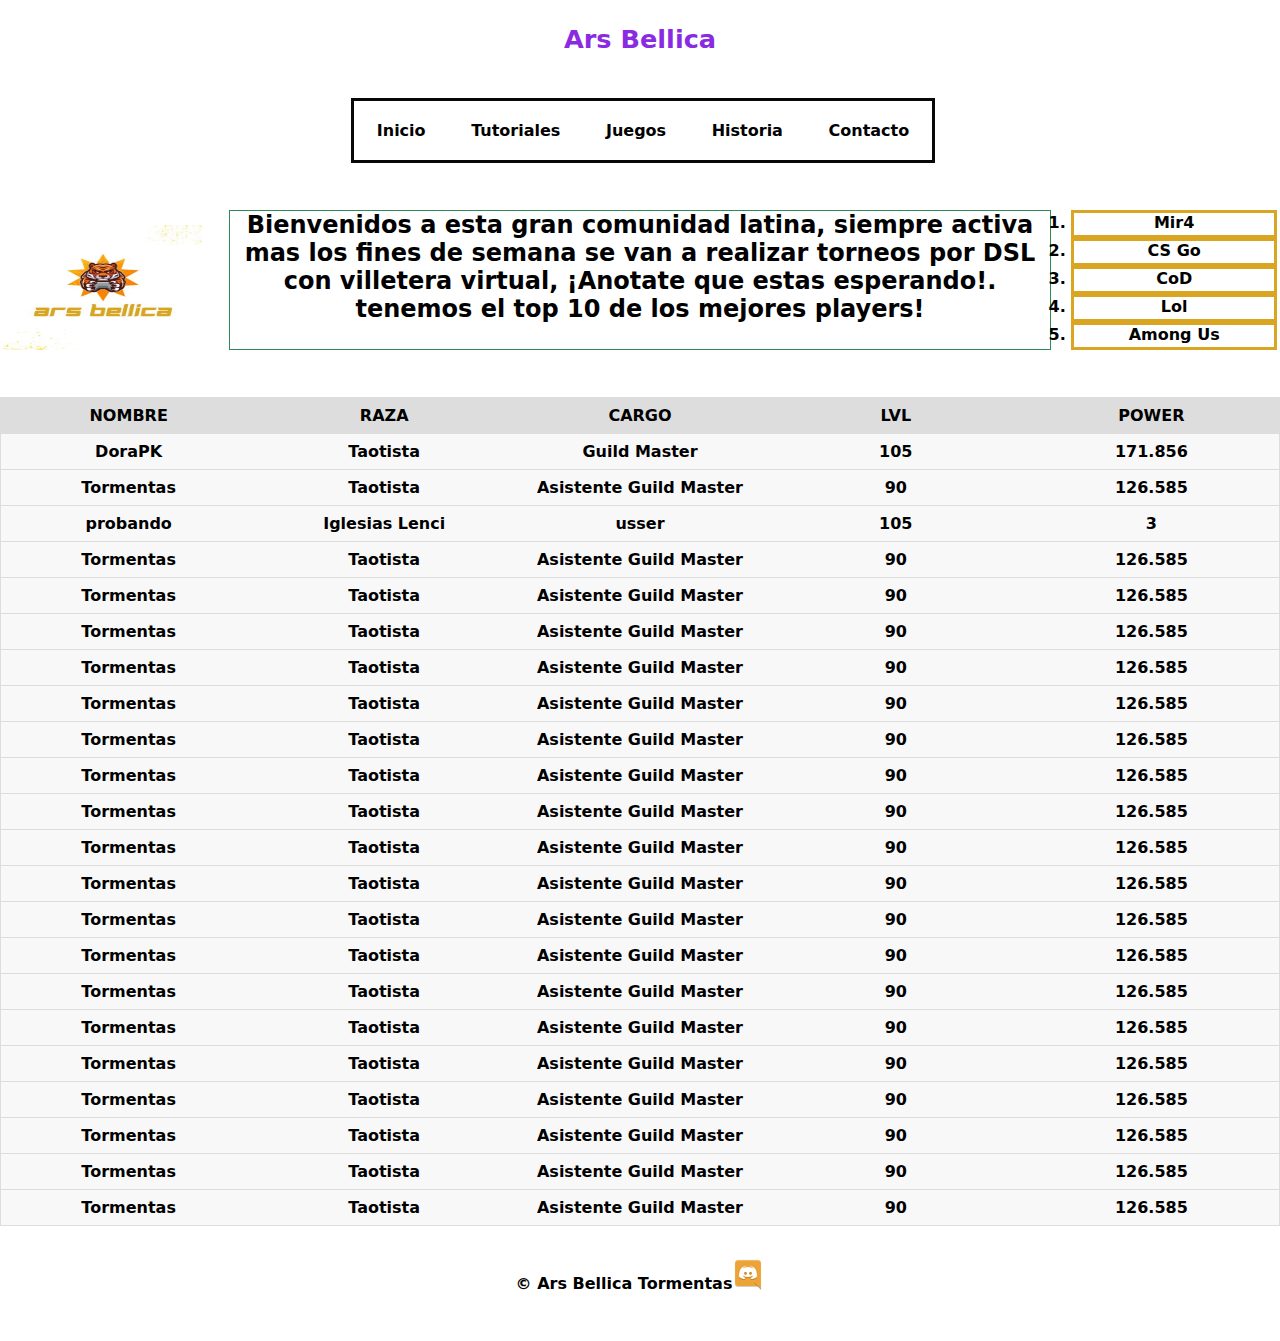
==== index.html @ b6e2eb27 "cambio de Top 10 players" ====
<!DOCTYPE html>
<html lang="en">
<head>
    <meta charset="UTF-8">
    <meta http-equiv="X-UA-Compatible" content="IE=edge">
    <meta name="viewport" content="width=device-width, initial-scale=1.0">
    <link rel="stylesheet" href="./css/style.css">
	<link href="https://unpkg.com/aos@2.3.1/dist/aos.css" rel="stylesheet">
    <title>inicio</title>
</head>
<body>
   <div class="envoltura">
      <header>
         <p class="logo">Ars Bellica</p>
          <nav>
             <ul class="menu">
                <li>
                   <a href="index.html">Inicio</a>
                </li>
                 <li>
                   <a href="./sections/tutoriales.html">Tutoriales</a>
                  </li>
                 <li>
                   <a href="./sections/juegos.html">Juegos</a>
                  </li>
                 <li>
                      <a href="./sections/historia.html">Historia</a>
                 </li>
                 <li>
                    <a href="./sections/contacto.html">Contacto</a>
                 </li>
             </ul>
        </nav>
      </div>
      </header>
   <div class="envoltura2">
      <img class="logoars" src="./images/ars bellica.jpg" alt="ArsBellica"data-aos="fade-right">
           
         <h2 class="bienvenidos">Bienvenidos a esta gran comunidad latina, siempre activa mas los fines de semana se van a realizar torneos por DSL con villetera virtual, ¡Anotate que estas esperando!. tenemos el top 10 de los mejores players!</h2>
        <ol class="varios">
            <li><a href="https://mir4global.com/?lang=es" target="_blank">Mir4</a></li>
            <li> <a href="https://store.steampowered.com/app/730/CounterStrike_Global_Offensive/" target="_blank">CS Go</a></li>
            <li><a href="https://www.callofduty.com/es/modernwarfare" target="_blank"> CoD</a></li>
            <li><a href="https://www.leagueoflegends.com/es-mx/" target="_blank">Lol</a></li>
            <li> <a href="https://store.epicgames.com/es-ES/p/among-us" target="_blank">Among Us</a></li>
            <link rel="stylesheet" href="">
        </ol>
      </div>
	 <div class="envoltura3">
        <table class="table">
        <thead>
			<tr>
				<th>Nombre</th>
				<th>Raza</th>
				<th>Cargo</th>
				<th>lvl</th>
				<th>Power</th>
			</tr>
			</thead>
			<tbody>
			<tr>
				<td>DoraPK</td>
				<td>Taotista</td>
				<td>Guild Master</td>
				<td>105</td>
				<td>171.856</td>
			</tr>
			<tr>
				<td>Tormentas</td>
				<td>Taotista</td>
				<td>Asistente Guild Master</td>
				<td>90</td>
				<td>126.585</td>
			</tr>
			<tr>
				<td>probando</td>
				<td>Iglesias Lenci</td>
				<td>usser</td>
				<td>105</td>
				<td>3</td>
			</tr>
         <tr>
				<td>Tormentas</td>
				<td>Taotista</td>
				<td>Asistente Guild Master</td>
				<td>90</td>
				<td>126.585</td>
			</tr>
         <tr>
				<td>Tormentas</td>
				<td>Taotista</td>
				<td>Asistente Guild Master</td>
				<td>90</td>
				<td>126.585</td>
			</tr>
         <tr>
				<td>Tormentas</td>
				<td>Taotista</td>
				<td>Asistente Guild Master</td>
				<td>90</td>
				<td>126.585</td>
			</tr>
         <tr>
				<td>Tormentas</td>
				<td>Taotista</td>
				<td>Asistente Guild Master</td>
				<td>90</td>
				<td>126.585</td>
			</tr>
         <tr>
				<td>Tormentas</td>
				<td>Taotista</td>
				<td>Asistente Guild Master</td>
				<td>90</td>
				<td>126.585</td>
			</tr>
         <tr>
				<td>Tormentas</td>
				<td>Taotista</td>
				<td>Asistente Guild Master</td>
				<td>90</td>
				<td>126.585</td>
			</tr>
         <tr>
				<td>Tormentas</td>
				<td>Taotista</td>
				<td>Asistente Guild Master</td>
				<td>90</td>
				<td>126.585</td>
			</tr>
         <tr>
				<td>Tormentas</td>
				<td>Taotista</td>
				<td>Asistente Guild Master</td>
				<td>90</td>
				<td>126.585</td>
			</tr>
         <tr>
				<td>Tormentas</td>
				<td>Taotista</td>
				<td>Asistente Guild Master</td>
				<td>90</td>
				<td>126.585</td>
			</tr>
         <tr>
				<td>Tormentas</td>
				<td>Taotista</td>
				<td>Asistente Guild Master</td>
				<td>90</td>
				<td>126.585</td>
			</tr>
         <tr>
				<td>Tormentas</td>
				<td>Taotista</td>
				<td>Asistente Guild Master</td>
				<td>90</td>
				<td>126.585</td>
			</tr>
         <tr>
				<td>Tormentas</td>
				<td>Taotista</td>
				<td>Asistente Guild Master</td>
				<td>90</td>
				<td>126.585</td>
			</tr>
         <tr>
				<td>Tormentas</td>
				<td>Taotista</td>
				<td>Asistente Guild Master</td>
				<td>90</td>
				<td>126.585</td>
			</tr>
         <tr>
				<td>Tormentas</td>
				<td>Taotista</td>
				<td>Asistente Guild Master</td>
				<td>90</td>
				<td>126.585</td>
			</tr>
         <tr>
				<td>Tormentas</td>
				<td>Taotista</td>
				<td>Asistente Guild Master</td>
				<td>90</td>
				<td>126.585</td>
			</tr>
         <tr>
				<td>Tormentas</td>
				<td>Taotista</td>
				<td>Asistente Guild Master</td>
				<td>90</td>
				<td>126.585</td>
			</tr>
         <tr>
				<td>Tormentas</td>
				<td>Taotista</td>
				<td>Asistente Guild Master</td>
				<td>90</td>
				<td>126.585</td>
			</tr>
         <tr>
				<td>Tormentas</td>
				<td>Taotista</td>
				<td>Asistente Guild Master</td>
				<td>90</td>
				<td>126.585</td>
			</tr>
         <tr>
				<td>Tormentas</td>
				<td>Taotista</td>
				<td>Asistente Guild Master</td>
				<td>90</td>
				<td>126.585</td>
			</tr>

			</tbody>
		</table>
	</div>
       
  
        <footer id="footer">
         <p class="footer">&copy; Ars Bellica Tormentas <a class="boton" href="http://laweb.com" target="_blank"></a></p>

        </footer>
		<script src="https://unpkg.com/aos@2.3.1/dist/aos.js"></script>
		<script>
		  AOS.init();
		</script>
		</body>
</body>
</html>
---- css/style.css ----
@import url('https://fonts.googleapis.com/css2?family=Anek+Malayalam:wght@300&family=Roboto:ital,wght@1,300&display=swap');


     html{
        height: 100%;
     }
  *{ padding: 0;
    margin:0;}

body{
    background-image: url(//images/pexels-felix-mittermeier-956999.jpg);
    font-family: system-ui, -apple-system, BlinkMacSystemFont, 'Segoe UI', Roboto, Oxygen, Ubuntu, Cantarell, 'Open Sans', 'Helvetica Neue', sans-serif;
text-align: center;
font-weight: bolder;
display: flex;
flex-direction: column;
min-height: 100%;

}
header{
    display: grid;
    justify-content: center;
   
}
header .logo{
    margin: 0;
    padding: 24px 30px;
    font-weight: bold;
    color:  blueviolet;
    font-size: 1.6em;
  
  }
.menu{
    list-style-type:none

    
 }
.menu{
    border: 3px solid rgb(8, 8, 6);
       
list-style: none;
padding: 0;
background: rgb(255, 255, 255);
        
width: 100%;
margin: 20px auto;
max-width: 1000px;

}
  .color-acento{
    color: blueviolet;
  }
.h2{
    display: flex;
}
.menu li{
    display: inline-block;

}

.menu li a{
    color: rgb(0, 0, 0);
    text-decoration: none;
    display: block;
    padding: 20px;
}
.menu li a:hover{
    background: blueviolet
}
.envoltura2{
    border: 3px solid rgb(255, 255, 255);
    height: 100%;
    
}
.logoars{
    border:transparent
}
.varios{
    display: grid;
}
.delimitador{
    width:320px;
    margin:auto;
    }
    
    .contenedor{
    height:0px;
    width:100%;
    max-width:560px; 
    padding-top:56.25%; 
    position:relative;
    }
    
    iframe{
    position:absolute;
    height:100%;
    width:100%;
    top:0px;
    left:0px;
    }
.titulo{
    border: 3px solid rgb(250, 245, 245);
}
.bienvenidos{
    border: 3px solid rgb(255, 255, 255);
}

a{
    color: black;
    text-decoration: none;
}
.diego1{
    color: black;
    border: 3px solid black;
}
.diego2{
    color: black;
    border: 4px solid black;
}

footer{
    padding: 3em;
    background-color:rgb(255, 255, 255);
    margin-bottom: 0;
    margin-top: auto;
}

header{
    grid-area: header;
}
.envoltura3{
    grid-area: envoltura3;
}
.envoltura2{
    grid-area: envoltura2;
}
.bienvenidos{
    grid-area: bienvenidos;
}
.video{
    grid-area: video;
}
footer{
    grid-area: video;
}
.diego1{
    grid-area: diego1;
}
.diego2{
    grid-area: diego2;
}
.varios{
    grid-area: varios;
    
}
.galeria{
    grid-area: galeria;
}
.delimitador{
    grid-area: delimitador;
}
header{
    background-color: rgb(255, 255, 255);
    margin-bottom: 1.5em;
    display: grid;
  
}

.table {
    width: 100%;
    border: 1px solid #ccc;
    border-collapse: collapse;
    margin: 0;
    padding: 0;
    table-layout: fixed;
}

.table caption {
    font-size: 16px;
    text-transform: uppercase;
    font-weight: bold;
    margin: 8px 0px;
}

.table tr {
    background-color: #f8f8f8;
    border: 1px solid #ddd;
}

.table th, .table td {
    font-size: 12px;
    padding: 8px;
    text-align: center;
}

.table thead th{ 
    text-transform: uppercase;
    background-color: #ddd;
}

.table tbody tr:hover {
    background-color: rgba(0, 0, 0, 0.2);
}

.table tbody td:hover {
    background-color: rgba(0, 0, 0, 0.3);
}
.boton {
    border: 1px ;
    padding: 16px; /*espacio alrededor texto*/
    background-image:url(../images/discordcanary_94568.ico);
   background-repeat: no-repeat;
   
    }

.envoltura2{
    
    margin-bottom: 1.5em;
    display: grid;
    grid-template-areas: 
    "titulo"
    "bienvenidos"
    "video"
    "varios";
    gap:20px

}
img{
    border:8px solid rgb(0, 0, 0) ;
    width: 250px;
    height: 250x;
    margin-top: 15px;
    
   }
footer{
    margin-top: 0;
}

@media (min-width:500px){
    .envoltura2{
        display: grid;
        margin: 0;
    grid-template-areas: 
    "titulo bienvenidos" 
"varios varios "
    "video video"
    ;
}
nav ul{
    color: rgb(0, 0, 0);
    border: 3px solid rgb(8, 8, 6);
}
.titulo{
    color: aliceblue;
    border: 3px solid rgb(0, 0, 0);

}
.bienvenidos{
    color: D;
    border: 3px solid rgb(0, 0, 0);
}
ol li{
    color: rgb(109, 109, 109);
    border: 3px solid rgb(0, 0, 0);
}
.diego1{
    color: black;
    border: 3px solid black;
}
.diego2{
    color: black;
    border: 4px solid black;
}
iframe{
    position:absolute;
    height:100%;
    width:100%;
    top:0px;
    left:0px; }

 }
  

@media (min-width:768px){
    .envoltura2{
        background: rgb(255, 255, 255);
        margin-bottom: 1.5em;
        grid-template-columns: 1fr 4fr 1fr;
        grid-template-areas: 
        "titulo bienvenidos varios"
        "video video video"
    
    }

    nav ul{
        flex-direction: column;
        border: 2px solid black;

    }
    ol li{
        color: black;
        border: solid 3px goldenrod;
    }
    img{
        color: #0adeff;
        height: auto;
    }
    .bienvenidos{
        color: rgb(0, 0, 0);
        border: 1.5px solid seagreen;
    }
    .titulo{
        color: skyblue;
        border: 2.5px solid skyblue;
    }
    footer{
        color: rgb(0, 0, 0) solid 1.5px;
        margin-top: auto;
    }
    .galeria{
        background-color: rgb(255, 255, 255);
        display: grid;
        grid-template-columns: 1fr 1fr 1fr;
        gap: 15px;
        margin: 3em;
        justify-content: center;

    }
    .delimitador{
        width:560px;
        margin:auto;
        }
   
    img{
        width: 200px;
        height: 125px;
        border: 5px solid rgb(0, 0, 0);

    }iframe{
        position:absolute;
        height:100%;
        width:100%;
        top:0px;
        left:0px;}
        .table {
            width: 100%;
            border: 1px solid #ccc;
            border-collapse: collapse;
            margin: 0;
            padding: 0;
            table-layout: fixed;
        }
        
        .table caption {
            font-size: 24px;
            text-transform: uppercase;
            font-weight: bold;
            margin: 8px 0px;
        }
        
        .table tr {
            background-color: #f8f8f8;
            border: 1px solid #ddd;
        }
        
        .table th, .table td {
            font-size: 16px;
            padding: 8px;
            text-align: center;
        }
        
        .table thead th{ 
            text-transform: uppercase;
            background-color: #ddd;
        }
        
        .table tbody tr:hover {
            background-color: rgba(0, 0, 0, 0.2);
        }
        
        .table tbody td:hover {
            background-color: rgba(0, 0, 0, 0.3);
        }
  }
@media (min-width:768px){
.galeria{background: rgb(255, 255, 255);
    margin-bottom: 1.5em;
    grid-template-columns: 1fr 4fr 1fr; 
    grid-template-areas: 
    "galeria galeria galeria"
}


@media (min-width:1024px){
    body{
        background-color: rgb(255, 255, 255);
    }
}
.envoltura2{
    color: teal;
}
.galeria{
    padding: 1.5em;
    display: grid;
    grid-template-columns: 1fr 1fr;
    height: auto;
    margin: 0;
    

}
.galeria{
    width: 800px;
    height: 400px;
    margin-top: 20px;
    align-items: center;
    
}
.footer{
    color: black;
}
.table {
    width: 100%;
    border: 1px solid #ccc;
    border-collapse: collapse;
    margin: 0;
    padding: 0;
    table-layout: fixed;
}

.table caption {
    font-size: 28px;
    text-transform: uppercase;
    font-weight: bold;
    margin: 8px 0px;
}

.table tr {
    background-color: #f8f8f8;
    border: 1px solid #ddd;
}

.table th, .table td {
    font-size: 20x;
    padding: 8px;
    text-align: center;
}

.table thead th{ 
    text-transform: uppercase;
    background-color: #ddd;
}

.table tbody tr:hover {
    background-color: rgba(0, 0, 0, 0.2);
}

.table tbody td:hover {
    background-color: rgba(0, 0, 0, 0.3);
}
 }
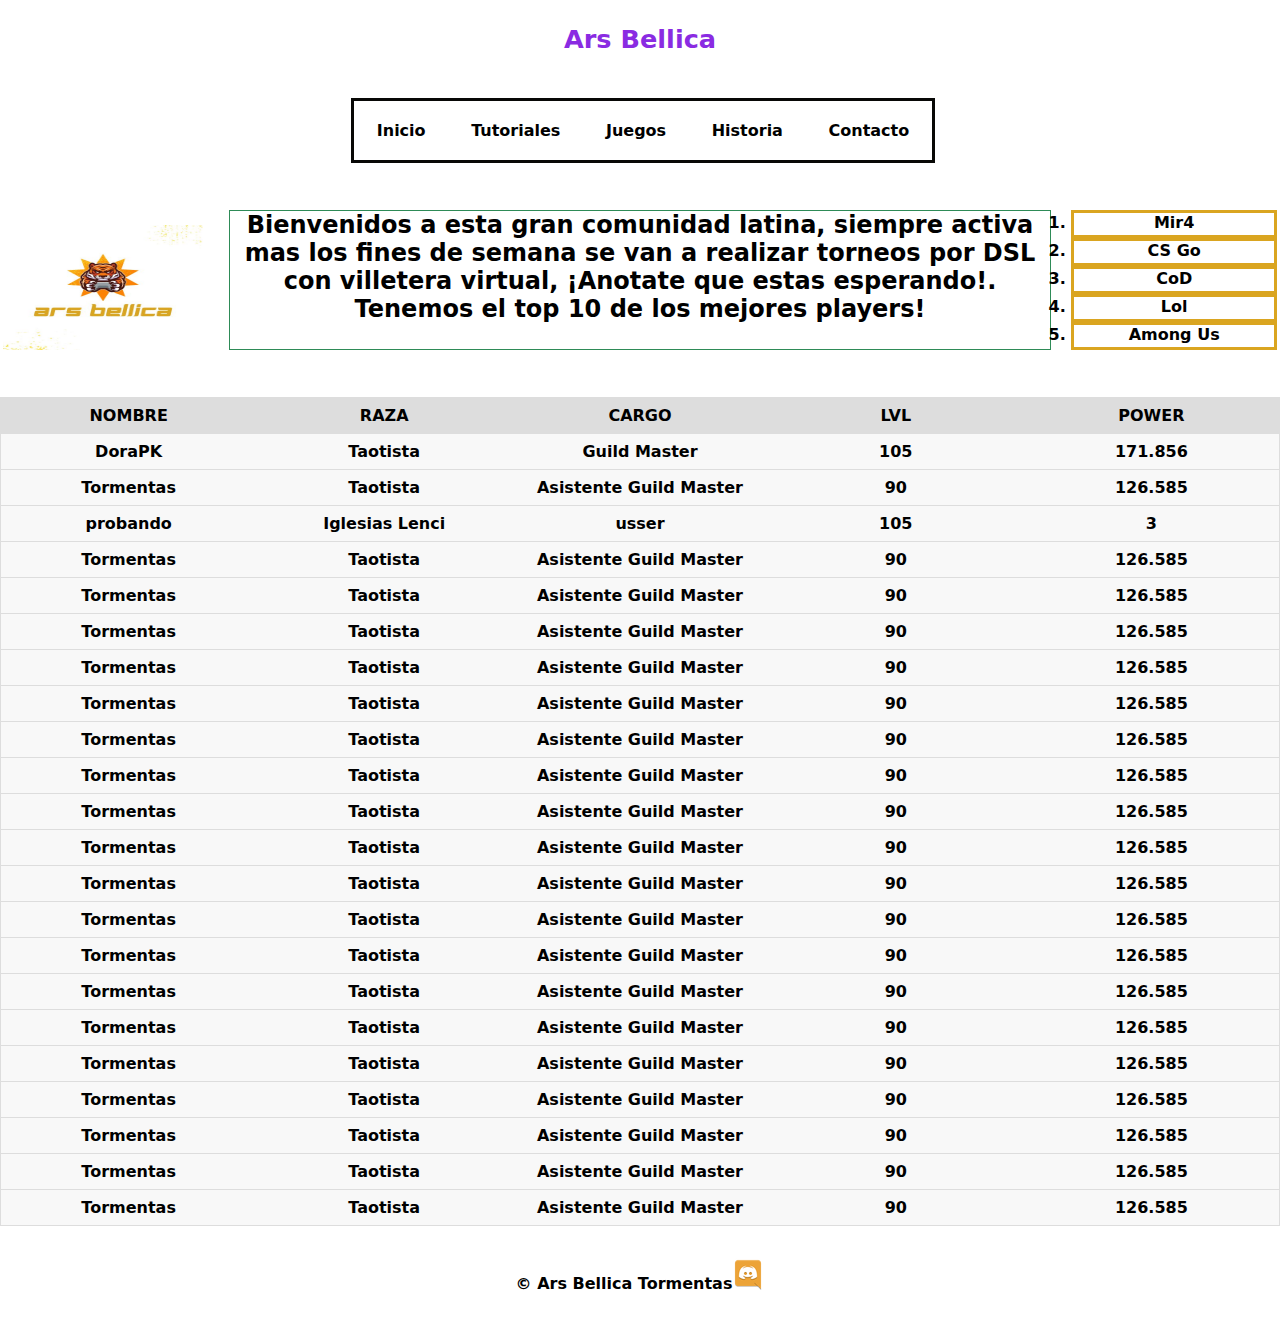
==== commit 410b1f7d: "cambio top 25 Players" ====
--- a/index.html
+++ b/index.html
@@ -36,7 +36,7 @@
    <div class="envoltura2">
       <img class="logoars" src="./images/ars bellica.jpg" alt="ArsBellica"data-aos="fade-right">
            
-         <h2 class="bienvenidos">Bienvenidos a esta gran comunidad latina, siempre activa mas los fines de semana se van a realizar torneos por DSL con villetera virtual, ¡Anotate que estas esperando!. tenemos el top 10 de los mejores players!</h2>
+         <h2 class="bienvenidos">Bienvenidos a esta gran comunidad latina, siempre activa mas los fines de semana se van a realizar torneos por DSL con villetera virtual, ¡Anotate que estas esperando!. <br>Tenemos el top 10 de los mejores players!</br> </h2>
         <ol class="varios">
             <li><a href="https://mir4global.com/?lang=es" target="_blank">Mir4</a></li>
             <li> <a href="https://store.steampowered.com/app/730/CounterStrike_Global_Offensive/" target="_blank">CS Go</a></li>
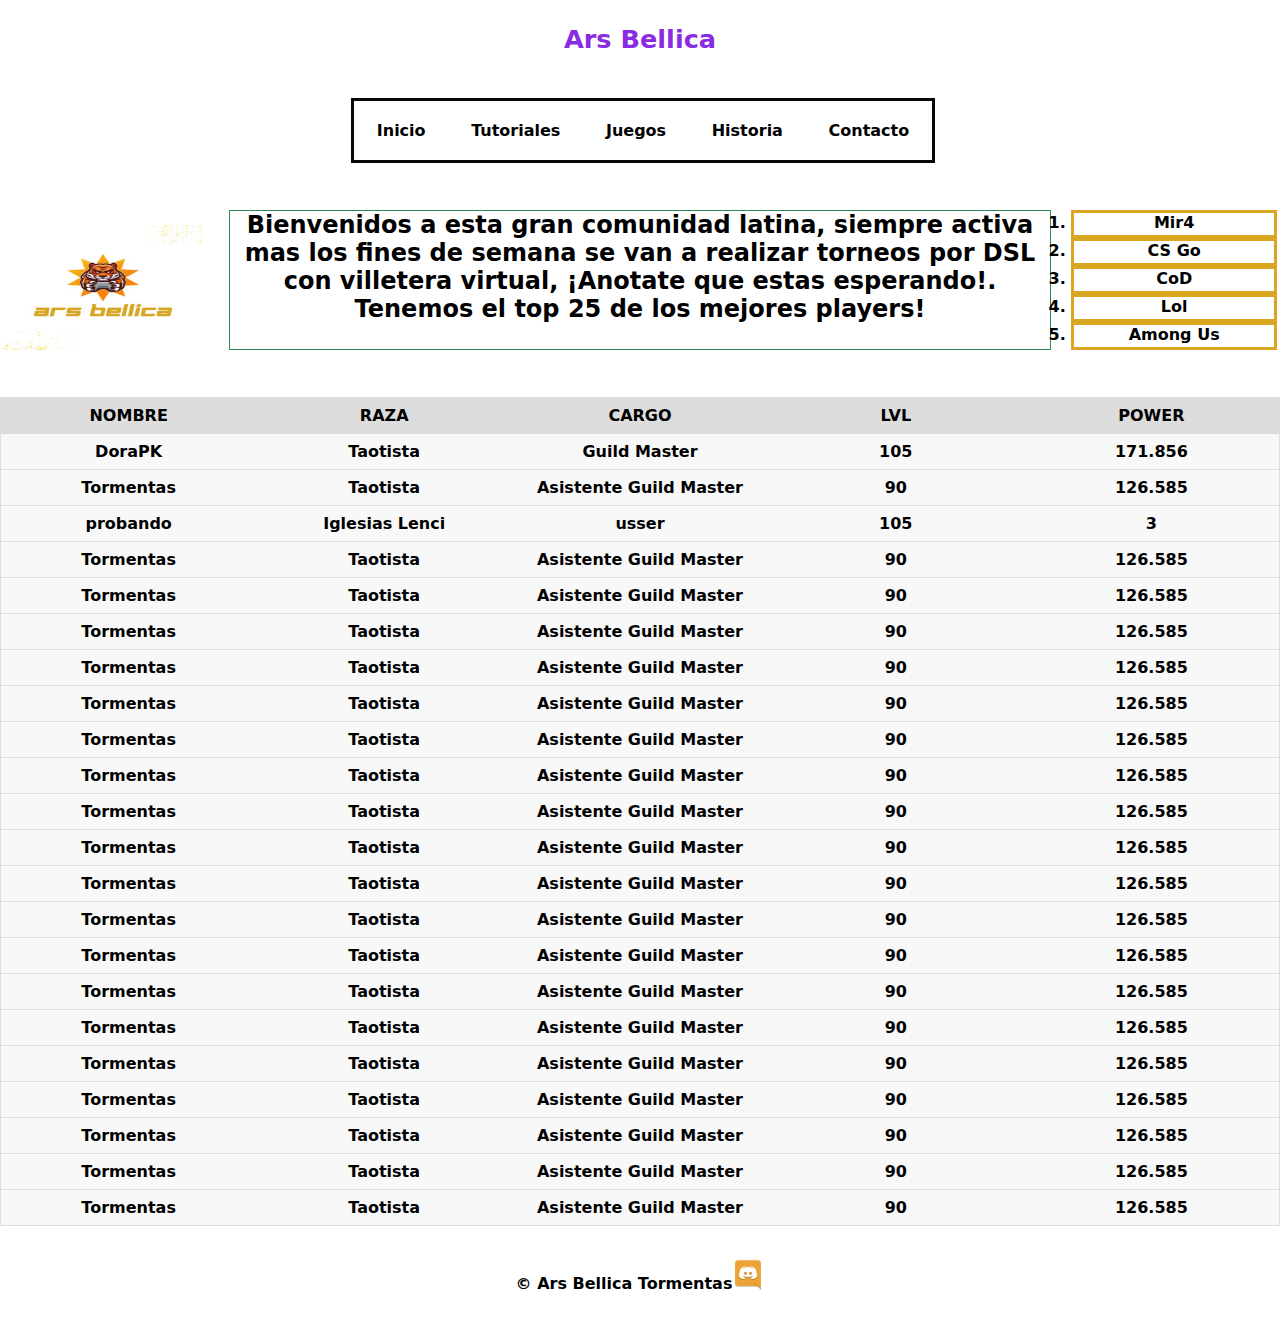
==== commit ea045c4d: "Grids ArsBellica" ====
--- a/index.html
+++ b/index.html
@@ -36,7 +36,7 @@
    <div class="envoltura2">
       <img class="logoars" src="./images/ars bellica.jpg" alt="ArsBellica"data-aos="fade-right">
            
-         <h2 class="bienvenidos">Bienvenidos a esta gran comunidad latina, siempre activa mas los fines de semana se van a realizar torneos por DSL con villetera virtual, ¡Anotate que estas esperando!. <br>Tenemos el top 10 de los mejores players!</br> </h2>
+         <h2 class="bienvenidos">Bienvenidos a esta gran comunidad latina, siempre activa mas los fines de semana se van a realizar torneos por DSL con villetera virtual, ¡Anotate que estas esperando!. <br>Tenemos el top 25 de los mejores players!</br> </h2>
         <ol class="varios">
             <li><a href="https://mir4global.com/?lang=es" target="_blank">Mir4</a></li>
             <li> <a href="https://store.steampowered.com/app/730/CounterStrike_Global_Offensive/" target="_blank">CS Go</a></li>
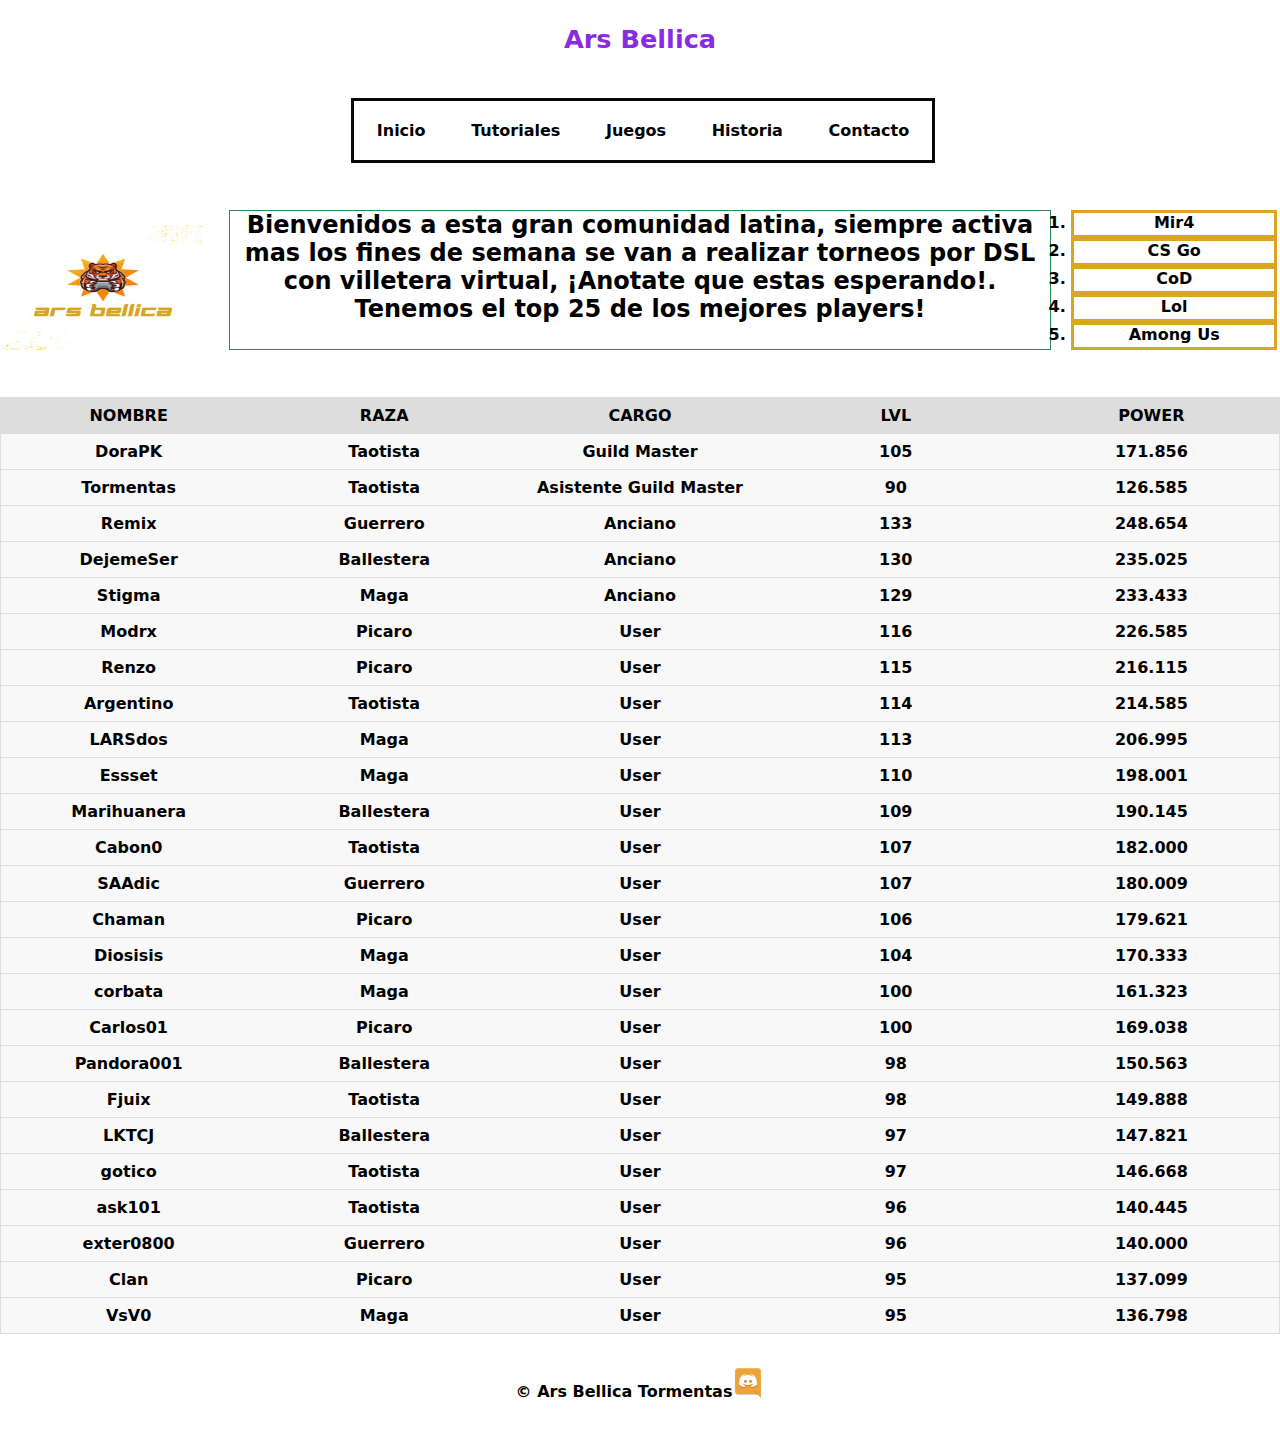
==== commit 0f45fb94: "cambio top 25" ====
--- a/index.html
+++ b/index.html
@@ -73,146 +73,166 @@
 				<td>126.585</td>
 			</tr>
 			<tr>
-				<td>probando</td>
-				<td>Iglesias Lenci</td>
-				<td>usser</td>
-				<td>105</td>
-				<td>3</td>
-			</tr>
-         <tr>
-				<td>Tormentas</td>
-				<td>Taotista</td>
-				<td>Asistente Guild Master</td>
-				<td>90</td>
-				<td>126.585</td>
-			</tr>
-         <tr>
-				<td>Tormentas</td>
-				<td>Taotista</td>
-				<td>Asistente Guild Master</td>
-				<td>90</td>
-				<td>126.585</td>
-			</tr>
-         <tr>
-				<td>Tormentas</td>
-				<td>Taotista</td>
-				<td>Asistente Guild Master</td>
-				<td>90</td>
-				<td>126.585</td>
-			</tr>
-         <tr>
-				<td>Tormentas</td>
-				<td>Taotista</td>
-				<td>Asistente Guild Master</td>
-				<td>90</td>
-				<td>126.585</td>
-			</tr>
-         <tr>
-				<td>Tormentas</td>
-				<td>Taotista</td>
-				<td>Asistente Guild Master</td>
-				<td>90</td>
-				<td>126.585</td>
-			</tr>
-         <tr>
-				<td>Tormentas</td>
-				<td>Taotista</td>
-				<td>Asistente Guild Master</td>
-				<td>90</td>
-				<td>126.585</td>
-			</tr>
-         <tr>
-				<td>Tormentas</td>
-				<td>Taotista</td>
-				<td>Asistente Guild Master</td>
-				<td>90</td>
-				<td>126.585</td>
-			</tr>
-         <tr>
-				<td>Tormentas</td>
-				<td>Taotista</td>
-				<td>Asistente Guild Master</td>
-				<td>90</td>
-				<td>126.585</td>
-			</tr>
-         <tr>
-				<td>Tormentas</td>
-				<td>Taotista</td>
-				<td>Asistente Guild Master</td>
-				<td>90</td>
-				<td>126.585</td>
-			</tr>
-         <tr>
-				<td>Tormentas</td>
-				<td>Taotista</td>
-				<td>Asistente Guild Master</td>
-				<td>90</td>
-				<td>126.585</td>
-			</tr>
-         <tr>
-				<td>Tormentas</td>
-				<td>Taotista</td>
-				<td>Asistente Guild Master</td>
-				<td>90</td>
-				<td>126.585</td>
-			</tr>
-         <tr>
-				<td>Tormentas</td>
-				<td>Taotista</td>
-				<td>Asistente Guild Master</td>
-				<td>90</td>
-				<td>126.585</td>
-			</tr>
-         <tr>
-				<td>Tormentas</td>
-				<td>Taotista</td>
-				<td>Asistente Guild Master</td>
-				<td>90</td>
-				<td>126.585</td>
-			</tr>
-         <tr>
-				<td>Tormentas</td>
-				<td>Taotista</td>
-				<td>Asistente Guild Master</td>
-				<td>90</td>
-				<td>126.585</td>
-			</tr>
-         <tr>
-				<td>Tormentas</td>
-				<td>Taotista</td>
-				<td>Asistente Guild Master</td>
-				<td>90</td>
-				<td>126.585</td>
-			</tr>
-         <tr>
-				<td>Tormentas</td>
-				<td>Taotista</td>
-				<td>Asistente Guild Master</td>
-				<td>90</td>
-				<td>126.585</td>
-			</tr>
-         <tr>
-				<td>Tormentas</td>
-				<td>Taotista</td>
-				<td>Asistente Guild Master</td>
-				<td>90</td>
-				<td>126.585</td>
-			</tr>
-         <tr>
-				<td>Tormentas</td>
-				<td>Taotista</td>
-				<td>Asistente Guild Master</td>
-				<td>90</td>
-				<td>126.585</td>
-			</tr>
-         <tr>
-				<td>Tormentas</td>
-				<td>Taotista</td>
-				<td>Asistente Guild Master</td>
-				<td>90</td>
-				<td>126.585</td>
-			</tr>
-
+				<td>Remix</td>
+				<td>Guerrero</td>
+				<td>Anciano</td>
+				<td>133</td>
+				<td>248.654</td>
+			</tr>
+         <tr>
+				<td>DejemeSer</td>
+				<td>Ballestera</td>
+				<td>Anciano</td>
+				<td>130</td>
+				<td>235.025</td>
+			</tr>
+         <tr>
+				<td>Stigma</td>
+				<td>Maga</td>
+				<td>Anciano</td>
+				<td>129</td>
+				<td>233.433</td>
+			</tr>
+         <tr>
+				<td>Modrx</td>
+				<td>Picaro</td>
+				<td>User</td>
+				<td>116</td>
+				<td>226.585</td>
+			</tr>
+         <tr>
+				<td>Renzo</td>
+				<td>Picaro</td>
+				<td>User</td>
+				<td>115</td>
+				<td>216.115</td>
+			</tr>
+         <tr>
+				<td>Argentino</td>
+				<td>Taotista</td>
+				<td>User</td>
+				<td>114</td>
+				<td>214.585</td>
+			</tr>
+         <tr>
+				<td>LARSdos</td>
+				<td>Maga</td>
+				<td>User</td>
+				<td>113</td>
+				<td>206.995</td>
+			</tr>
+         <tr>
+				<td>Essset</td>
+				<td>Maga</td>
+				<td>User</td>
+				<td>110</td>
+				<td>198.001</td>
+			</tr>
+         <tr>
+				<td>Marihuanera</td>
+				<td>Ballestera</td>
+				<td>User</td>
+				<td>109</td>
+				<td>190.145</td>
+			</tr>
+         <tr>
+				<td>Cabon0</td>
+				<td>Taotista</td>
+				<td>User</td>
+				<td>107</td>
+				<td>182.000</td>
+			</tr>
+         <tr>
+				<td>SAAdic</td>
+				<td>Guerrero</td>
+				<td>User</td>
+				<td>107</td>
+				<td>180.009</td>
+			</tr>
+         <tr>
+				<td>Chaman</td>
+				<td>Picaro</td>
+				<td>User</td>
+				<td>106</td>
+				<td>179.621</td>
+			</tr>
+         <tr>
+				<td>Diosisis</td>
+				<td>Maga</td>
+				<td>User</td>
+				<td>104</td>
+				<td>170.333</td>
+			</tr>
+         <tr>
+				<td>corbata</td>
+				<td>Maga</td>
+				<td>User</td>
+				<td>100</td>
+				<td>161.323</td>
+			</tr>
+         <tr>
+				<td>Carlos01</td>
+				<td>Picaro</td>
+				<td>User</td>
+				<td>100</td>
+				<td>169.038</td>
+			</tr>
+         <tr>
+				<td>Pandora001</td>
+				<td>Ballestera</td>
+				<td>User</td>
+				<td>98</td>
+				<td>150.563</td>
+			</tr>
+         <tr>
+				<td>Fjuix</td>
+				<td>Taotista</td>
+				<td>User</td>
+				<td>98</td>
+				<td>149.888</td>
+			</tr>
+         <tr>
+				<td>LKTCJ</td>
+				<td>Ballestera</td>
+				<td>User</td>
+				<td>97</td>
+				<td>147.821</td>
+			</tr>
+         <tr>
+				<td>gotico</td>
+				<td>Taotista</td>
+				<td>User</td>
+				<td>97</td>
+				<td>146.668</td>
+			</tr>
+         <tr>
+				<td>ask101</td>
+				<td>Taotista</td>
+				<td>User</td>
+				<td>96</td>
+				<td>140.445</td>
+			</tr>
+			<tr>
+				<td>exter0800</td>
+				<td>Guerrero</td>
+				<td>User</td>
+				<td>96</td>
+				<td>140.000</td>
+			</tr>
+			<tr>
+				<td>Clan</td>
+				<td>Picaro</td>
+				<td>User</td>
+				<td>95</td>
+				<td>137.099</td>
+			</tr>
+			<tr>
+				<td>VsV0</td>
+				<td>Maga</td>
+				<td>User</td>
+				<td>95</td>
+				<td>136.798</td>
+			</tr>
 			</tbody>
 		</table>
 	</div>
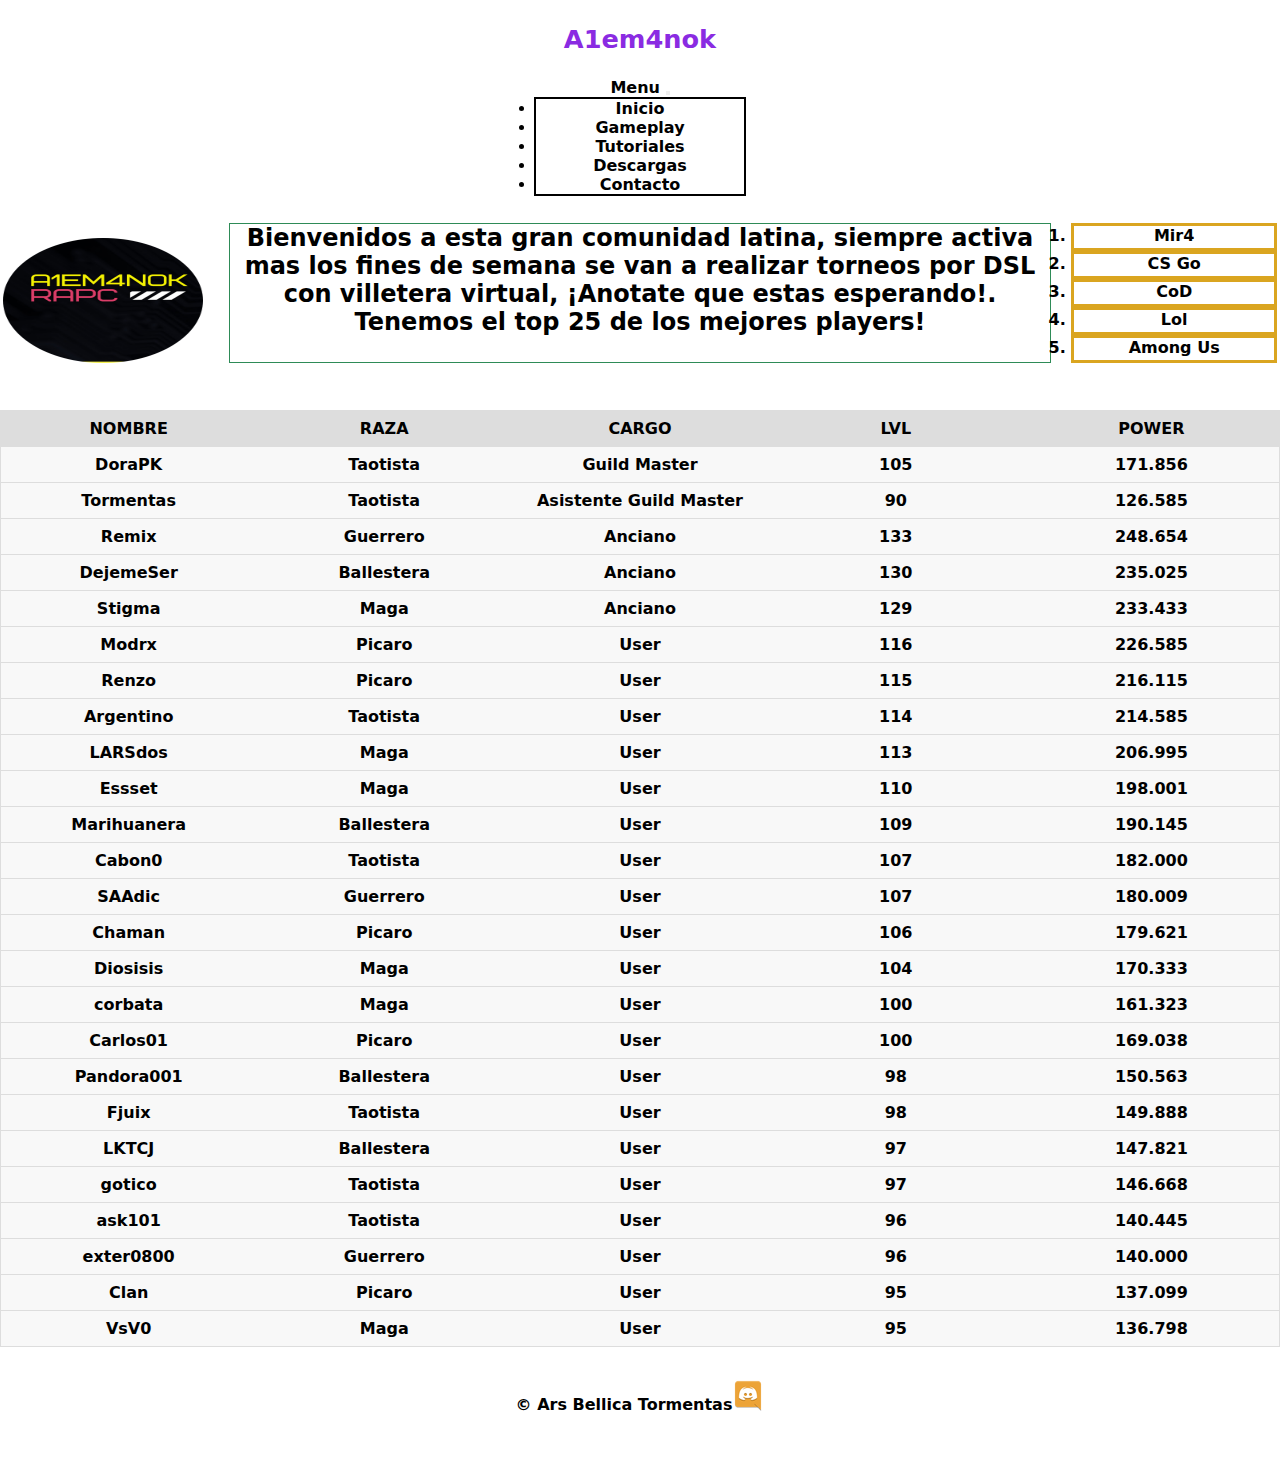
==== commit 05c40bfe: "se agrega el proyecto" ====
--- a/index.html
+++ b/index.html
@@ -4,6 +4,7 @@
     <meta charset="UTF-8">
     <meta http-equiv="X-UA-Compatible" content="IE=edge">
     <meta name="viewport" content="width=device-width, initial-scale=1.0">
+	<link href="https://cdn.jsdelivr.net/npm/bootstrap@5.1.3/dist/css/bootstrap.min.css" rel="stylesheet" integrity="sha384-1BmE4kWBq78iYhFldvKuhfTAU6auU8tT94WrHftjDbrCEXSU1oBoqyl2QvZ6jIW3" crossorigin="anonymous">
     <link rel="stylesheet" href="./css/style.css">
 	<link href="https://unpkg.com/aos@2.3.1/dist/aos.css" rel="stylesheet">
     <title>inicio</title>
@@ -11,30 +12,38 @@
 <body>
    <div class="envoltura">
       <header>
-         <p class="logo">Ars Bellica</p>
-          <nav>
-             <ul class="menu">
-                <li>
-                   <a href="index.html">Inicio</a>
-                </li>
-                 <li>
-                   <a href="./sections/tutoriales.html">Tutoriales</a>
-                  </li>
-                 <li>
-                   <a href="./sections/juegos.html">Juegos</a>
-                  </li>
-                 <li>
-                      <a href="./sections/historia.html">Historia</a>
-                 </li>
-                 <li>
-                    <a href="./sections/contacto.html">Contacto</a>
-                 </li>
-             </ul>
-        </nav>
+         <p class="logo">A1em4nok</p>
+		 <nav class="navbar navbar-expand-lg navbar-light bg-light fondonav">
+			<div class="container-fluid">
+			  <a class="navbar-brand" href="#">Menu</a>
+			  <button class="navbar-toggler" type="button" data-bs-toggle="collapse" data-bs-target="#navbarNav" aria-controls="navbarNav" aria-expanded="false" aria-label="Toggle navigation">
+				<span class="navbar-toggler-icon"></span>
+			  </button>
+			  <div class="collapse navbar-collapse" id="navbarNav">
+				<ul class="navbar-nav">
+				  <li class="nav-item">
+					<a class="nav-link active" aria-current="page" href="#">Inicio</a>
+				  </li>
+				  <li class="nav-item">
+					<a class="nav-link active" href="./sections/tutoriales.html">Gameplay</a>
+				  </li>
+				  <li class="nav-item">
+					<a class="nav-link active" href="./sections/juegos.html">Tutoriales</a>
+				  </li>
+				  <li class="nav-item">
+					<a class="nav-link active" href="./sections/historia.html">Descargas</a>
+				  </li>
+				  <li class="nav-item">
+					<a class="nav-link active" href="./sections/contacto.html">Contacto</a>
+				  </li>
+				</ul>
+			  </div>
+			</div>
+		  </nav>
       </div>
       </header>
    <div class="envoltura2">
-      <img class="logoars" src="./images/ars bellica.jpg" alt="ArsBellica"data-aos="fade-right">
+      <img class="logoars" src="./images/rappclogoredondo.png" alt="ArsBellica"data-aos="fade-right">
            
          <h2 class="bienvenidos">Bienvenidos a esta gran comunidad latina, siempre activa mas los fines de semana se van a realizar torneos por DSL con villetera virtual, ¡Anotate que estas esperando!. <br>Tenemos el top 25 de los mejores players!</br> </h2>
         <ol class="varios">
@@ -246,6 +255,7 @@
 		<script>
 		  AOS.init();
 		</script>
+		<script src="https://cdn.jsdelivr.net/npm/bootstrap@5.1.3/dist/js/bootstrap.bundle.min.js" integrity="sha384-ka7Sk0Gln4gmtz2MlQnikT1wXgYsOg+OMhuP+IlRH9sENBO0LRn5q+8nbTov4+1p" crossorigin="anonymous"></script>
 		</body>
 </body>
 </html>--- a/css/style.css
+++ b/css/style.css
@@ -15,6 +15,10 @@
 display: flex;
 flex-direction: column;
 min-height: 100%;
+
+}
+.fondonav{
+    background-color: white;
 
 }
 header{
@@ -35,6 +39,9 @@
 
     
  }
+ .descargas{
+    color: blueviolet;
+ }
 .menu{
     border: 3px solid rgb(8, 8, 6);
        
@@ -47,6 +54,7 @@
 max-width: 1000px;
 
 }
+
   .color-acento{
     color: blueviolet;
   }
@@ -70,8 +78,10 @@
 .envoltura2{
     border: 3px solid rgb(255, 255, 255);
     height: 100%;
-    
-}
+
+    
+}
+
 .logoars{
     border:transparent
 }
@@ -134,6 +144,7 @@
 .envoltura2{
     grid-area: envoltura2;
 }
+
 .bienvenidos{
     grid-area: bienvenidos;
 }
@@ -279,6 +290,7 @@
     left:0px; }
 
  }
+
   
 
 @media (min-width:768px){
@@ -319,11 +331,8 @@
     }
     .galeria{
         background-color: rgb(255, 255, 255);
-        display: grid;
-        grid-template-columns: 1fr 1fr 1fr;
-        gap: 15px;
-        margin: 3em;
-        justify-content: center;
+        display:block;
+    justify-content: center;
 
     }
     .delimitador{
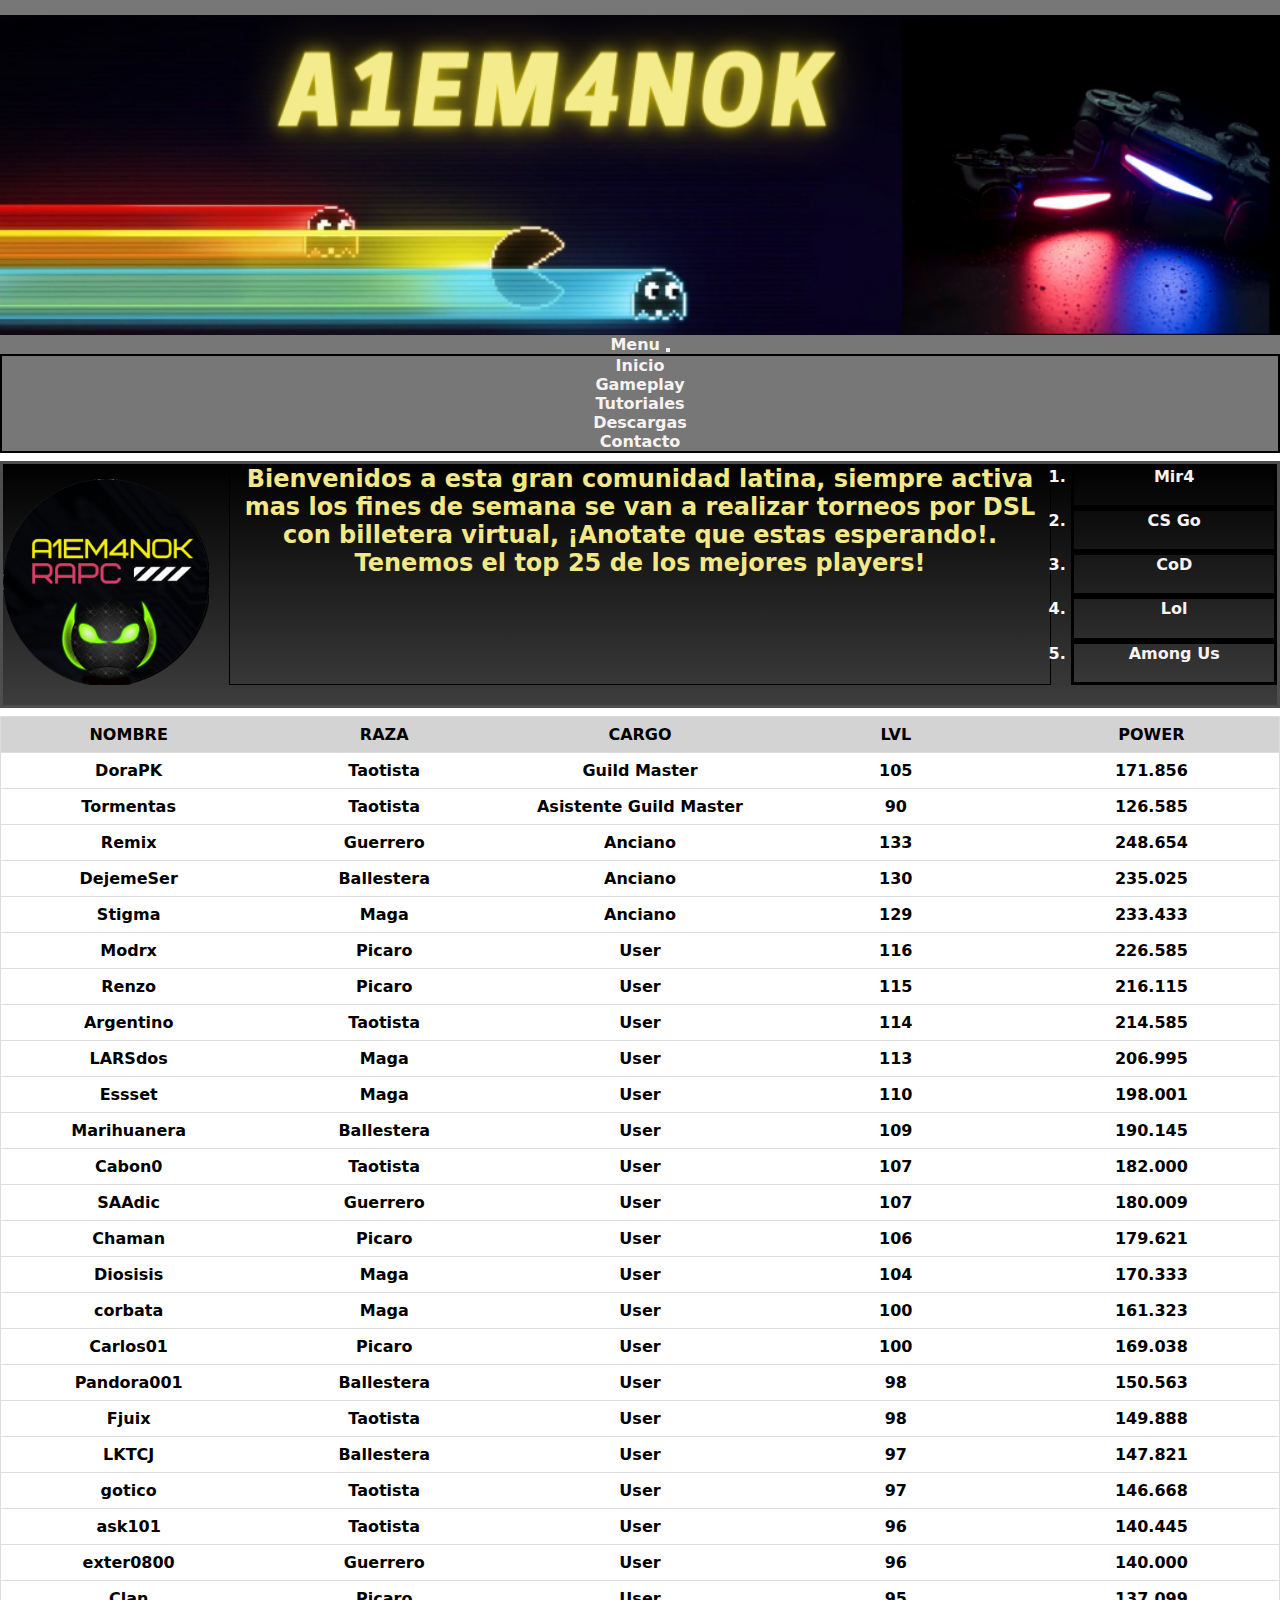
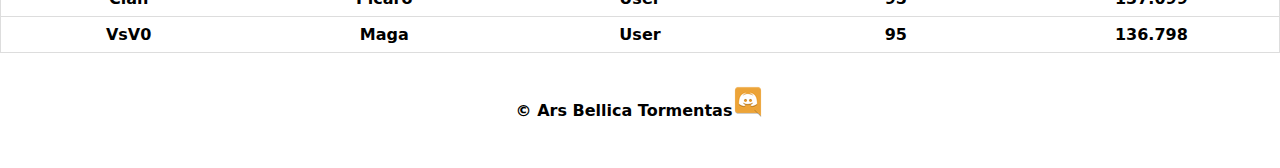
==== commit 82eb0b62: "scss" ====
--- a/index.html
+++ b/index.html
@@ -5,17 +5,18 @@
     <meta http-equiv="X-UA-Compatible" content="IE=edge">
     <meta name="viewport" content="width=device-width, initial-scale=1.0">
 	<link href="https://cdn.jsdelivr.net/npm/bootstrap@5.1.3/dist/css/bootstrap.min.css" rel="stylesheet" integrity="sha384-1BmE4kWBq78iYhFldvKuhfTAU6auU8tT94WrHftjDbrCEXSU1oBoqyl2QvZ6jIW3" crossorigin="anonymous">
-    <link rel="stylesheet" href="./css/style.css">
+    <link rel="stylesheet" href="./css/estilos.css">
 	<link href="https://unpkg.com/aos@2.3.1/dist/aos.css" rel="stylesheet">
     <title>inicio</title>
 </head>
 <body>
    <div class="envoltura">
       <header>
-         <p class="logo">A1em4nok</p>
-		 <nav class="navbar navbar-expand-lg navbar-light bg-light fondonav">
+		<img src="./images/bannernuevo.png" alt="">
+    
+		 <nav class="navbar navbar-expand-lg  navbar-dark bg-dark bg-gradient">
 			<div class="container-fluid">
-			  <a class="navbar-brand" href="#">Menu</a>
+			  <a class="navbar-brand"  href="#" >Menu</a>
 			  <button class="navbar-toggler" type="button" data-bs-toggle="collapse" data-bs-target="#navbarNav" aria-controls="navbarNav" aria-expanded="false" aria-label="Toggle navigation">
 				<span class="navbar-toggler-icon"></span>
 			  </button>
@@ -43,9 +44,9 @@
       </div>
       </header>
    <div class="envoltura2">
-      <img class="logoars" src="./images/rappclogoredondo.png" alt="ArsBellica"data-aos="fade-right">
+      <img class="logoars" src="./images/rappclogoredondo1.png" alt="ArsBellica"data-aos="fade-right">
            
-         <h2 class="bienvenidos">Bienvenidos a esta gran comunidad latina, siempre activa mas los fines de semana se van a realizar torneos por DSL con villetera virtual, ¡Anotate que estas esperando!. <br>Tenemos el top 25 de los mejores players!</br> </h2>
+         <h2 class="bienvenidos">Bienvenidos a esta gran comunidad latina, siempre activa mas los fines de semana se van a realizar torneos por DSL con billetera virtual, ¡Anotate que estas esperando!. <br>Tenemos el top 25 de los mejores players!</br> </h2>
         <ol class="varios">
             <li><a href="https://mir4global.com/?lang=es" target="_blank">Mir4</a></li>
             <li> <a href="https://store.steampowered.com/app/730/CounterStrike_Global_Offensive/" target="_blank">CS Go</a></li>
--- a/css/estilos.css
+++ b/css/estilos.css
@@ -0,0 +1,350 @@
+@import url("https://fonts.googleapis.com/css2?family=Anek+Malayalam:wght@300&family=Roboto:ital,wght@1,300&display=swap");
+html {
+  height: 100%;
+}
+
+* {
+  padding: 0;
+  margin: 0;
+}
+
+body {
+  font-family: system-ui, -apple-system, BlinkMacSystemFont, "Segoe UI", Roboto, Oxygen, Ubuntu, Cantarell, "Open Sans", "Helvetica Neue", sans-serif;
+  text-align: center;
+  font-weight: bolder;
+  display: flex;
+  flex-direction: column;
+  min-height: 100%;
+}
+
+.envoltura {
+  margin-bottom: -0.5em;
+  height: 100%;
+}
+
+header {
+  display: grid;
+}
+
+header .logo {
+  margin: 0;
+  padding: 24px 30px;
+  font-weight: bold;
+  color: blueviolet;
+  font-size: 1.6em;
+}
+
+.descargas {
+  color: blueviolet;
+}
+
+.logo {
+  color: rgb(0, 0, 0);
+}
+
+.h2 {
+  display: flex;
+}
+
+.envoltura2 {
+  border: 3px solid rgb(78, 78, 78);
+  height: 100%;
+  background: linear-gradient(black, rgb(61, 61, 61));
+  margin-bottom: 0.5em;
+}
+
+.logoars {
+  border: transparent;
+}
+
+.varios {
+  display: grid;
+  color: #f8f8f8;
+}
+
+.delimitador {
+  width: 320px;
+  margin: auto;
+}
+
+.contenedor {
+  height: 0px;
+  width: 100%;
+  max-width: 560px;
+  padding-top: 56.25%;
+  position: relative;
+}
+
+iframe {
+  position: absolute;
+  height: 100%;
+  width: 100%;
+  top: 0px;
+  left: 0px;
+}
+
+.titulo {
+  border: 3px solid rgb(250, 245, 245);
+}
+
+.bienvenidos {
+  border: 3px solid rgb(255, 255, 255);
+  color: rgb(243, 232, 135);
+}
+
+a {
+  color: rgb(247, 242, 242);
+  text-decoration: none;
+}
+
+footer {
+  padding: 3em;
+  background-color: rgb(255, 255, 255);
+  margin-bottom: 0;
+  margin-top: auto;
+}
+
+header {
+  grid-area: header;
+}
+
+.fondo {
+  background: linear-gradient(black, rgb(61, 61, 61));
+}
+
+h1 {
+  color: rgb(255, 254, 254);
+}
+
+.fondo2 {
+  color: white;
+}
+
+.fondo3 {
+  color: white;
+}
+
+.envoltura3 {
+  grid-area: envoltura3;
+}
+
+.envoltura2 {
+  grid-area: envoltura2;
+}
+
+.bienvenidos {
+  grid-area: bienvenidos;
+}
+
+.video {
+  grid-area: video;
+}
+
+footer {
+  grid-area: video;
+}
+
+.varios {
+  grid-area: varios;
+}
+
+.delimitador {
+  grid-area: delimitador;
+}
+
+header {
+  background-color: rgb(119, 119, 119);
+  margin-bottom: 1em;
+  display: grid;
+}
+
+.table {
+  width: 100%;
+  border: 1px solid rgb(95, 95, 95);
+  border-collapse: collapse;
+  margin: 0;
+  padding: 0;
+  table-layout: fixed;
+}
+
+.table caption {
+  font-size: 16px;
+  text-transform: uppercase;
+  font-weight: bold;
+  margin: 8px 0px;
+}
+
+.table tr {
+  color: #ddd;
+  background-color: #999999;
+  border: 1px solid #ddd;
+}
+
+.table th, .table td {
+  font-size: 12px;
+  padding: 8px;
+  text-align: center;
+}
+
+.table thead th {
+  text-transform: uppercase;
+  background-color: rgb(20, 18, 18);
+}
+
+.table tbody tr:hover {
+  background-color: rgba(0, 0, 0, 0.2);
+}
+
+.table tbody td:hover {
+  background-color: rgba(0, 0, 0, 0.3);
+}
+
+.boton {
+  border: 1px;
+  padding: 16px; /*espacio alrededor texto*/
+  background-image: url(../images/discordcanary_94568.ico);
+  background-repeat: no-repeat;
+}
+
+.envoltura2 {
+  margin-bottom: 0.5em;
+  display: grid;
+  grid-template-areas: "titulo" "bienvenidos" "video" "varios";
+  gap: 20px;
+}
+
+img {
+  width: 100%;
+  height: auto;
+  margin-top: 15px;
+}
+
+footer {
+  margin-top: 0;
+}
+
+@media (min-width: 500px) {
+  .envoltura2 {
+    display: grid;
+    margin: 0;
+    grid-template-areas: "titulo bienvenidos" "varios varios " "video video";
+  }
+}
+.titulo {
+  color: aliceblue;
+  border: 3px solid rgb(0, 0, 0);
+}
+
+.bienvenidos {
+  color: D;
+  border: 3px solid rgb(0, 0, 0);
+}
+
+ol li {
+  color: rgb(109, 109, 109);
+  border: 3px solid rgb(0, 0, 0);
+}
+
+iframe {
+  position: absolute;
+  height: 100%;
+  width: 100%;
+  top: 0px;
+  left: 0px;
+}
+
+@media (min-width: 768px) {
+  .body {
+    background-color: black;
+  }
+  .envoltura2 {
+    background: linear-gradient(black, rgb(61, 61, 61));
+    margin-bottom: 0.5em;
+    grid-template-columns: 1fr 4fr 1fr;
+    grid-template-areas: "titulo bienvenidos varios" "video video video";
+  }
+  nav ul {
+    flex-direction: column;
+    border: 2px solid black;
+  }
+  ol li {
+    color: rgb(253, 247, 247);
+    border: 3px solid rgb(0, 0, 0);
+  }
+  img {
+    width: 100%;
+    height: auto;
+  }
+  .bienvenidos {
+    color: rgb(243, 232, 135);
+    border: 1.5px solid black;
+  }
+  .titulo {
+    color: skyblue;
+    border: 2.5px solid skyblue;
+  }
+  footer {
+    color: rgb(0, 0, 0) solid 1.5px;
+    margin-top: auto;
+  }
+  .galeria {
+    background-color: rgb(255, 255, 255);
+    display: block;
+    justify-content: center;
+  }
+  .delimitador {
+    width: 560px;
+    margin: auto;
+  }
+  iframe {
+    position: absolute;
+    height: 100%;
+    width: 100%;
+    top: 0px;
+    left: 0px;
+  }
+  .table {
+    width: 100%;
+    border: 1px solid #ccc;
+    border-collapse: collapse;
+    margin: 0;
+    padding: 0;
+    table-layout: fixed;
+  }
+  .table caption {
+    font-size: 24px;
+    text-transform: uppercase;
+    font-weight: bold;
+    margin: 8px 0px;
+  }
+  .table tr {
+    color: black;
+    background-color: #ffffff;
+    border: 1px solid #ddd;
+  }
+  .table th, .table td {
+    font-size: 16px;
+    padding: 8px;
+    text-align: center;
+  }
+  .table thead th {
+    text-transform: uppercase;
+    background-color: rgb(212, 211, 211);
+  }
+  .table tbody tr:hover {
+    background-color: rgba(255, 255, 255, 0.884);
+  }
+  .table tbody td:hover {
+    background-color: rgba(255, 255, 255, 0.884);
+  }
+  .body {
+    background-color: black;
+  }
+  .galeria {
+    background: rgb(255, 255, 255);
+    margin-bottom: 1.5em;
+    grid-template-columns: 1fr 4fr 1fr;
+    grid-template-areas: "galeria galeria galeria";
+  }
+}
+/*# sourceMappingURL=estilos.css.map *//*# sourceMappingURL=estilos.css.map */